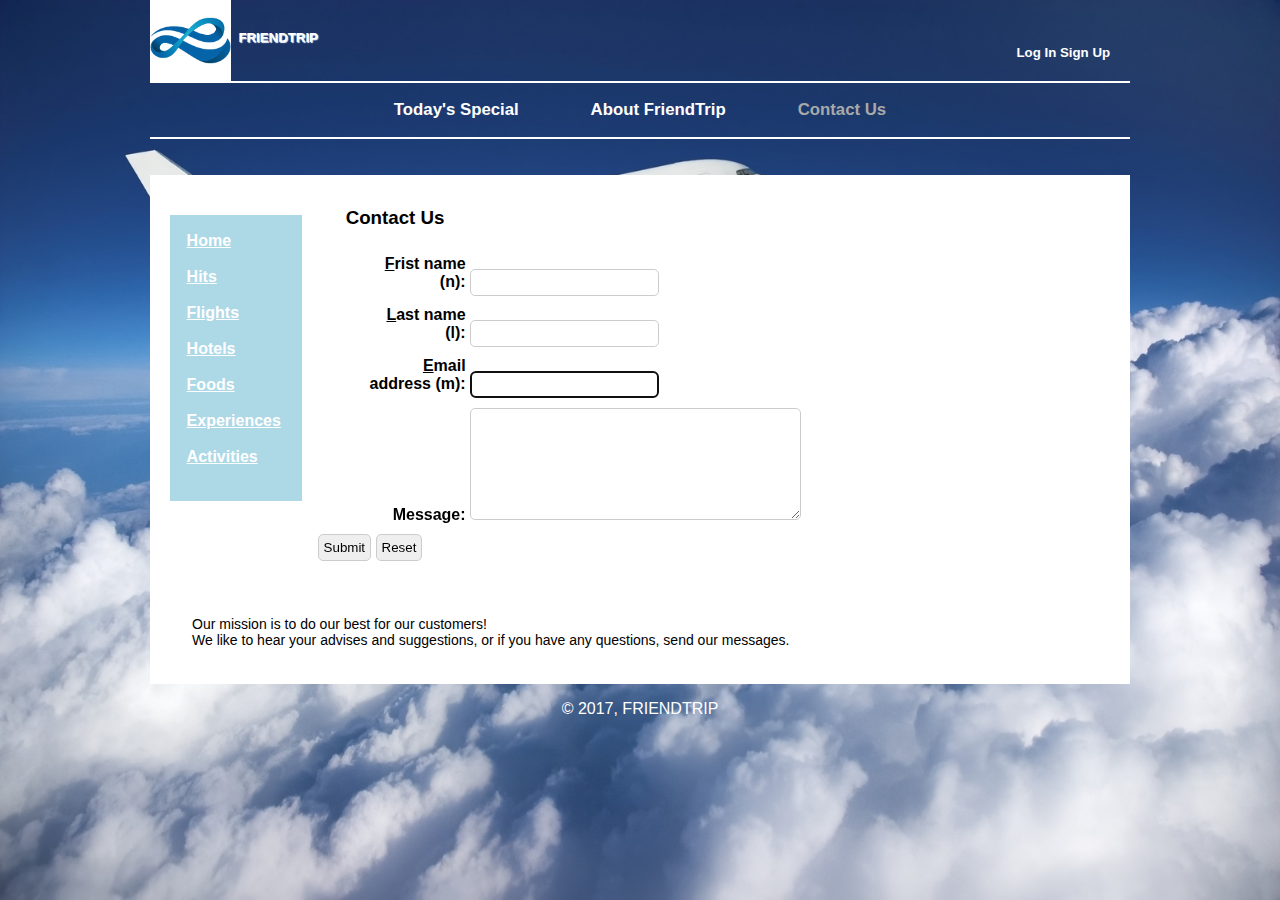
==== contact.html @ b513e310 "second commit" ====
<!DOCTYPE html>
<html lang="en">

<head>
	<meta charset="utf-8">
	<title>Contact Us</title>
	<link rel="shortcut icon" href="images/favicon.png">
	<link rel="stylesheet" href="styles/mystyles.css">
	</head>

<body class="content">
        <header>
		<h5><a href="index.html"><img src="images/symb.ico" 
		                              alt="symbol of the company" 
									  height="81"><br><br>
		&nbsp;&nbsp;<span class="shadow">FRIENDTRIP</span><br></a>
		
		<span class="part1">
			<a href="#">Log In</a>
			<a href="#">Sign Up</a>
		    </span></h5><br><br>
		
		<nav id="nav_menu">
		<ul>
		   <li><a href="todays.html">Today's Special</a></li>
		   <li><a href="about.html">About FriendTrip</a></li>
		   <li><a class="tdsp" href="contact.html">Contact Us</a></li>
           </ul></nav>
		   </header><br><br>
	
	<main>
          <aside>   
		    <p><a href="index.html">Home</a><p><br>
		    <p><a href="hits.html">Hits</a></p><br> 
		    <p><a href="#">Flights</a></p><br> 
			<p><a href="#">Hotels</a></p><br>
			<p><a href="#">Foods</a></p><br>
			<p><a href="experiences.html">Experiences</a></p><br>
			<p><a href="#">Activities</a></p><br>			
		    </aside>
	
		 <section class="contact">
		 	<h3>Contact Us</h3><br>
		 	<form>
		 		<ul>
			 		<li>
	          <label for="fristname"><u>F</u>rist name (n):</label>
		      <input type="text" name="fristname" id="fristname" accesskey="F" required>
						</li>
			 		<li>
	          <label for="lastname"><u>L</u>ast name (l):</label>
		      <input type="text" name="lastname" id="lastname" accesskey="L" required>
						</li>
			 		<li>
              <label for="email"><u>E</u>mail address (m):</label>
		      <input type="email" name="email" id="email" accesskey="E" required autofocus>
						</li>
			 		<li>
					    <label>Message:</label>
						<textarea name="massage" maxlength=2000></textarea>
						</li>
                        </ul>
		 		 	      <input type="submit" name="Submit" id="button" value="Submit">		
 	                      <input type="reset" name="Reset" id="reset" value="Reset">
		                	</form>
					        </section>
		  
		 <article>
		    <p class="part2">Our mission is to do our best for our customers!<br>
			   We like to hear your advises and suggestions, or if you have any questions, send our messages.</p><br><br>
		 </article>
		 
		   

		 </main>  
		<footer>	
		<p>&copy; 2017, FRIENDTRIP</p>
        </footer>
</body>
</html>
---- styles/mystyles.css ----
/* the styles for the index page */
* {
	margin: 0;
	padding: 0;
}
html {
	background-image:url(../images/Flights.jpg);
	background-size: 100% 100%;
	background-repeat:no-repeat;
	background-position:center top;
	background-attachment:fixed;
}
/* body */
body {
	font-family: Arial, Helvetica, sans-serif;
    font-size: 100%;
    width: 980px;
    margin: 0 auto;
}

/* header */
header img {
	        float:left;
            background-color:white;			
}
header a {
	      color: white;
		  text-decoration:none;
}
header a:hover{
	color: #000;
}

/* menu */
#nav_menu ul {
	          list-style-type:none;
			  padding:1em 0;
			  text-align:center;
			  border-top:2px solid white;
              border-bottom:2px solid white;
			  color:white;
			  font-size:105%;
	          font-family:Arial;			  
}
#nav_menu ul li {
	             display:inline;
				 padding:0 2em;
}
#nav_menu ul li a {

				   font-weight:bold;
				   color:white;
				   background-position:right bottom;
}
#nav_menu ul li a:hover{
	color: #000;
}
#nav_menu ul li a:active {
	            color:lightgrey;
}
#nav_menu ul li a.tdsp {
	                    color:darkgrey;
}
.shadow {
	     text-shadow:1px 1px 1px white;
}
h2{
   padding-left:1em;
}
h3 {
	padding-left:1.5em;
}
h4 {
	padding-left:2em;
}
h5 {
    color:white;
}
.part1{
	   float: right;
	   margin-right:1.5em;
}	

/* section */
main{
	background-color: #fff;
}
section {
	     background-color:white;
	     color: black;             		 
		 padding-top:2em;
		 padding-bottom:2em;
		 
}
section p, section img, section ul, section li{margin-left:1.5em;}

section ul, section li {
	                    margin-top:.5em;
						font-weight:bold;
}
section p {
	       font-size:11px;
		   padding-left:30em;
} 

/* article */
article {
	     background-color:white;
		 padding-top:1em;
}
article.border{
		       border-top:2px solid black;
		       clear: both;
}
article a {
		   padding-left:2em;
}	       
article p {
	       font-size:11px;
		   padding-left:15em;
}
.part2 {
	    font-size:14px;
		padding-top:.5em;
		padding-left:3em;
}

/* aside */
aside {
	   float:right;
	   margin-top:2.5em;
	   margin-right:1em;
	   font-weight:bold; 
	   border:1px solid lightblue;
	   background-color:lightblue;
	   padding: 1rem;
}
aside a {
	     color:white;
}
aside a:active {
	            color:lightgrey;
}
a.current {
	       text-decoration:none;
	       color:grey;
}

/* footer */
footer {
	clear: both;

}
footer p {
	text-align: center;
	color: white;
	padding: 1em 0;
}

/* about page*/
.info {
       font-size:14px;
}
article img {
             padding-left:12em;
}		
	 
/* today page */
.in p{
	 padding: 20px 0 0;
	 width: 80%;
     font-size: 17px;
     line-height: 1.8;
}
.imgs {
	overflow: hidden;
}
.imgs li{
	list-style: none;
	float: left;
	margin-bottom: 20px;
}
.imgs li img{
	width: 200px;
	height: 170px;
}

/* term 2 */
.rollover{
	      display:block;
	      width:390px;
	      height:220px;
	      background-image:url("../images/newyorkcity.jpg");
	      background-size: 100% 100%;
	      margin-left: 30px;
}
.rollover:hover{	
	            background-image:url("../images/1.jpg");
}
table{
      width:80%;
      margin:10px 30px 25px;
}
table td,table th{
	      	      border:1px solid #ddd;
	      	      text-align:center;
	      	      padding:8px;
}
.content main{
	      	  width:100%;
	      	  background:#fff;
	      	  overflow:hidden;
}
.content aside{
	      	   float:left;
 	      	   margin-left:2%;
	      	   width:10%;
}
.content section{
	      	     float:left;
	      	     width:70%;
	      	     float:left;
}
.content article{
	      	     clear:both;
}
section.part3 {
	           padding-left:11em;
}
article.part4 {
	           padding-left:11em;
}
/* term 3 */
.contact form label{
                   display: inline-block;
                   width: 100px;
                   text-align: right;
}
input,textarea, button{
	                   padding: 5px;
                       border:1px solid #ccc;
                       border-radius: 5px;
}
form li{
	    margin-bottom: 10px;
}
form ul li {
		    list-style: none;        
}
form .button{
	         margin-left: 150px;
             margin-top: 20px;
             padding: 5px 10px;
}
form textarea{
	          min-height:100px;
	          width:50%;

}

.part5 {
	    width: 45%;
        float: left;
}
#sidebarA { 
           width:50px;
	       float: left;
	       margin-left:2%;
		   background-color:lightgrey;
		   border:1px dashed grey;
		   border-radius:10px 20px 0 20px;		   
} 

#sidebarB {
	       float:right;
	       margin-left:2%;
}
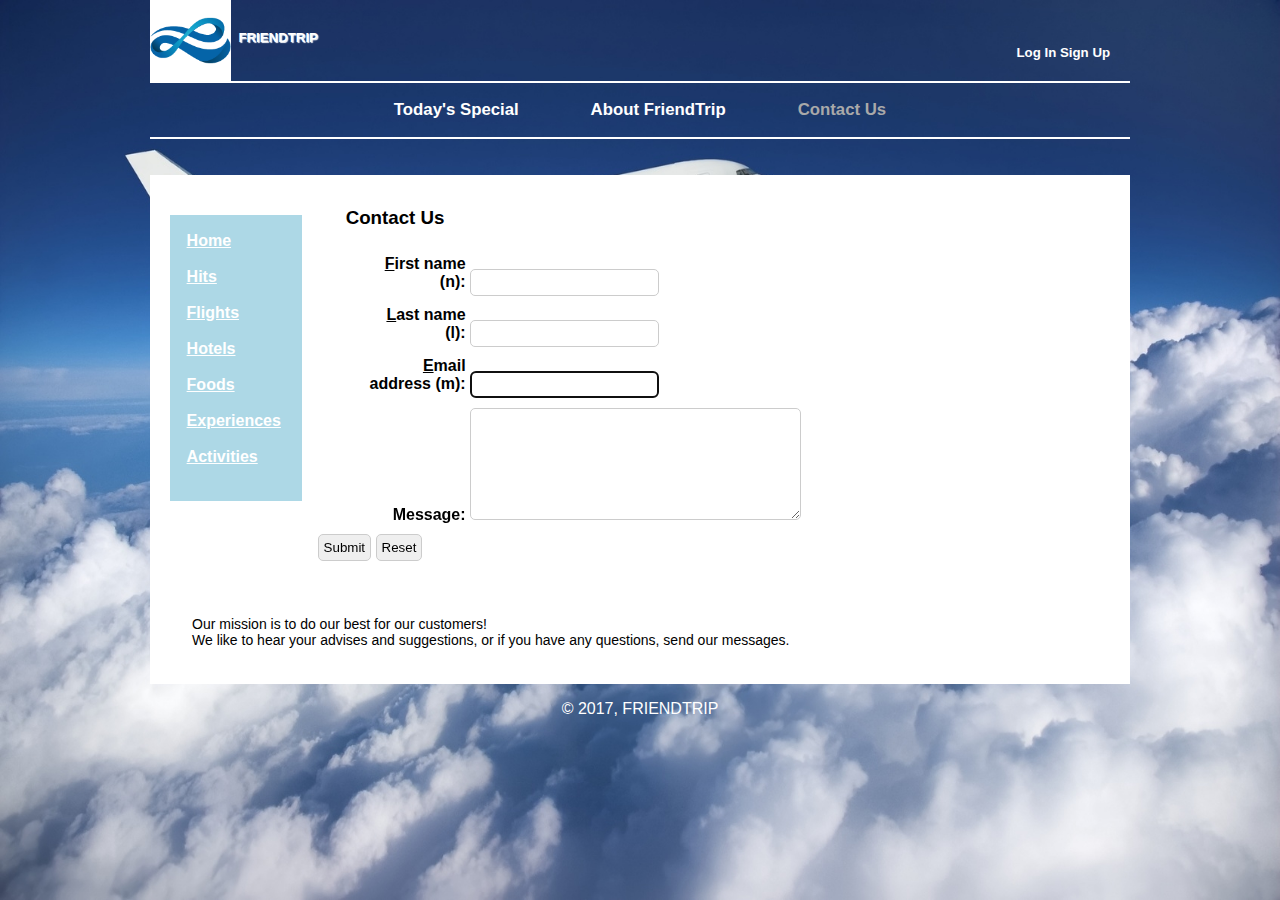
==== commit 77897a2f: "Update contact.html" ====
--- a/contact.html
+++ b/contact.html
@@ -44,7 +44,7 @@
 		 	<form>
 		 		<ul>
 			 		<li>
-	          <label for="fristname"><u>F</u>rist name (n):</label>
+	          <label for="fristname"><u>F</u>irst name (n):</label>
 		      <input type="text" name="fristname" id="fristname" accesskey="F" required>
 						</li>
 			 		<li>
@@ -77,4 +77,4 @@
 		<p>&copy; 2017, FRIENDTRIP</p>
         </footer>
 </body>
-</html>+</html>
